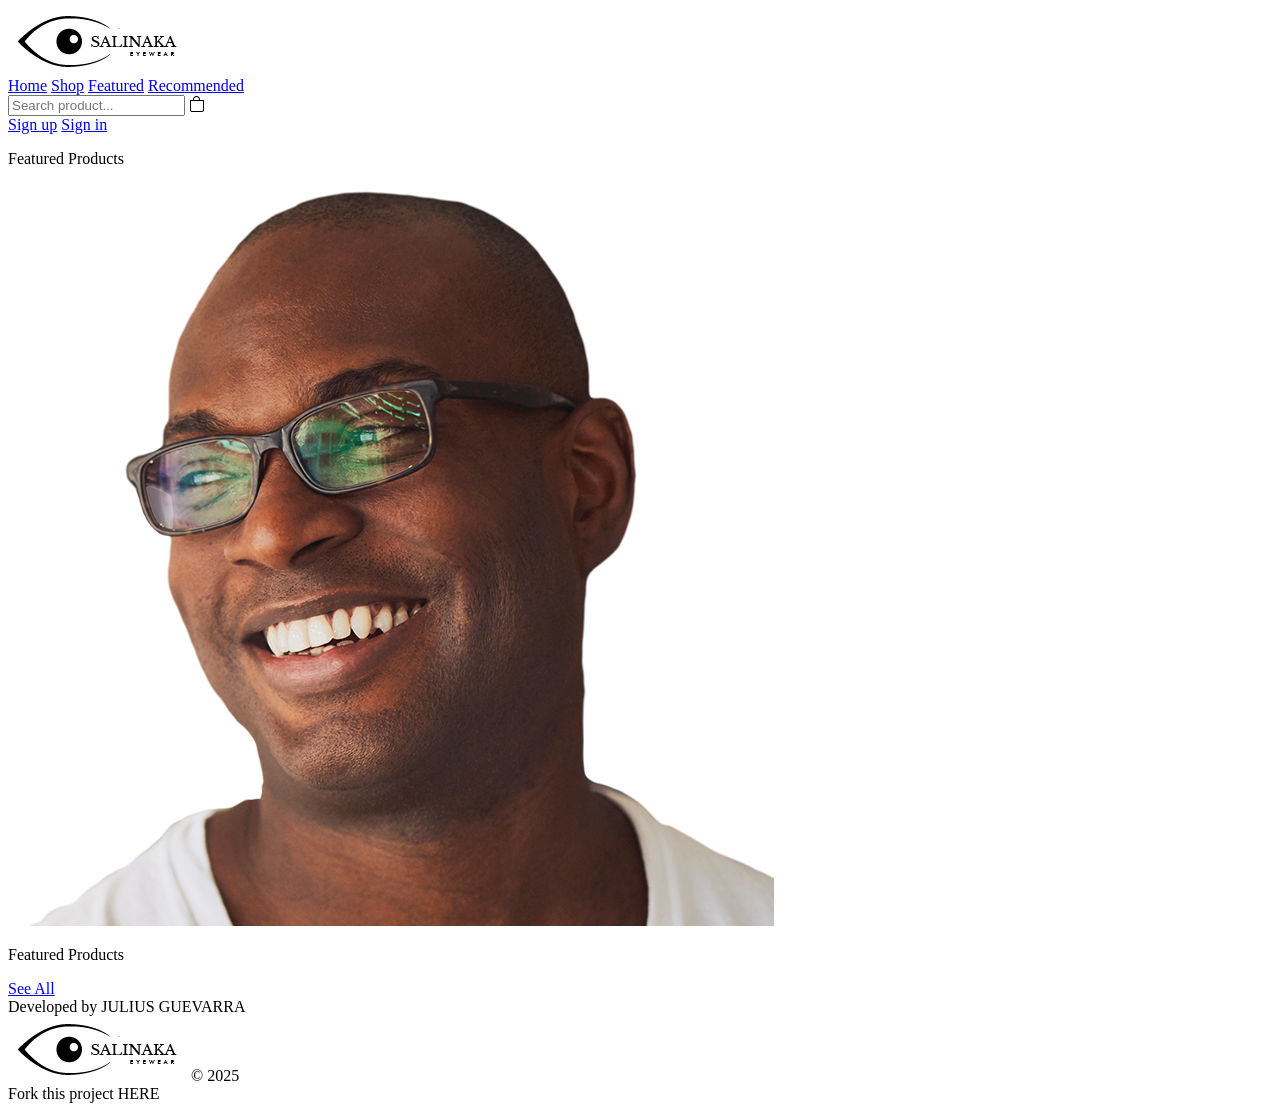
==== public/featured.html @ d3077e4b "recomended-page and featured-page added" ====
<!doctype html>
<html lang="en">
  <head>
    <meta charset="UTF-8" />
    <meta name="viewport" content="width=device-width, initial-scale=1.0" />
    <link rel="stylesheet" href="../build/index.css" />
    <title>Shop</title>
    <link rel="stylesheet" href="https://cdn.jsdelivr.net/npm/bootstrap-icons@1.11.3/font/bootstrap-icons.min.css" />
    <script type="module" src="../build/index.js" defer></script>
  </head>
  <body id="featured-page">
    <header class="flex w-full justify-between px-[40px] pt-8">
      <div class="flex w-[45%] items-center gap-7">
        <img class="w-[150px]" src="./../image/logo.png" alt="" />
        <div class="flex gap-1">
          <a href="./index.html" class="px-3 py-2 text-[14px] font-medium text-[#848484] transition-all hover:bg-[#F5F5F5] hover:text-black">Home</a>
          <a href="./shop.html" class="px-3 py-2 text-[14px] font-medium text-[#848484] transition-all hover:bg-[#F5F5F5] hover:text-black">Shop</a>
          <a href="./featured.html" class="px-3 py-2 text-[14px] font-medium text-[#848484] transition-all hover:bg-[#F5F5F5] hover:text-black">Featured</a>
          <a href="./recomended.html" class="px-3 py-2 text-[14px] font-medium text-[#848484] transition-all hover:bg-[#F5F5F5] hover:text-black">Recommended</a>
        </div>
      </div>
      <div class="flex w-[45%] items-center justify-between">
        <div class="flex items-center gap-3">
          <input type="search" class="w-[300px] border py-2 pl-4 text-[12px] outline-none" placeholder="Search product..." />
          <i class="bi bi-bag text-bold cursor-pointer text-[20px]"></i>
        </div>
        <div class="flex gap-3">
          <a href="./signUp.html" class="bg-black px-4 py-2 text-[13px] font-semibold text-white">Sign up</a>
          <a href="./signIn.html" class="border bg-[#F2F2F2] px-4 py-2 text-[13px] font-semibold text-[#7D7D7D]">Sign in</a>
        </div>
      </div>
    </header>

    <div class="container mx-auto my-10 px-[60px]">
      <div class="flex h-[400px] items-center justify-between bg-gray-100 pl-[64px]">
        <div class="flex w-[50%] flex-col items-start gap-6 py-5">
          <p class="text-[44px] font-bold text-red-400">Featured Products</p>
        </div>
        <img class="h-full w-[55%]" src="../image/features.png" alt="" />
      </div>

      <div class="mb-5 mt-[64px] flex items-center justify-between scroll-smooth" id="featured">
        <p class="text-[30px] font-semibold">Featured Products</p>
        <a class="text-[20px] font-semibold underline" href="#">See All</a>
      </div>
      <div class="featured grid grid-cols-3 gap-5"></div>
    </div>

    <footer class="mt-[100px] flex h-[180px] w-full items-center justify-between bg-[#F0F0F0] px-[40px]">
      <div class="text-[12px] font-semibold text-[gray]">Developed by <span class="text-black underline">JULIUS GUEVARRA</span></div>
      <div class="flex flex-col items-center gap-2">
        <img src="./../image/logo.png" alt="" />
        © 2025
      </div>
      <div class="text-[12px] font-semibold text-[gray]">Fork this project <span class="text-black underline">HERE</span></div>
    </footer>
  </body>
</html>
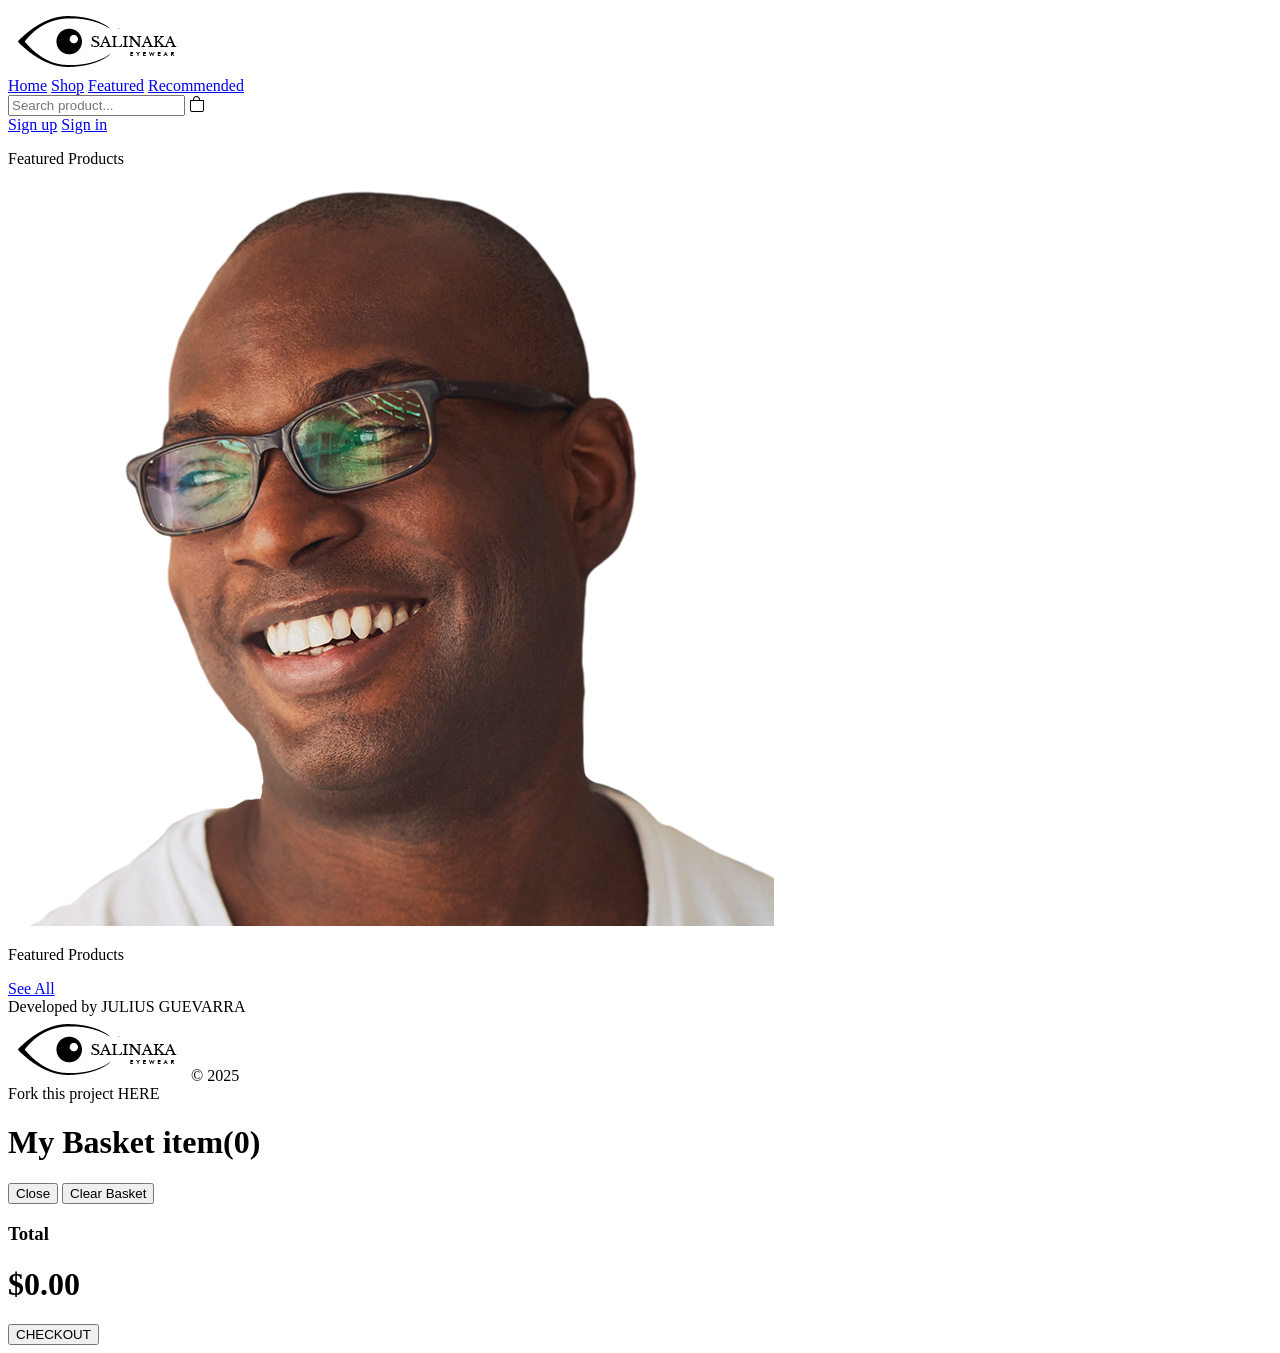
==== commit e4a02808: "Info page added" ====
--- a/public/featured.html
+++ b/public/featured.html
@@ -4,11 +4,11 @@
     <meta charset="UTF-8" />
     <meta name="viewport" content="width=device-width, initial-scale=1.0" />
     <link rel="stylesheet" href="../build/index.css" />
-    <title>Shop</title>
+    <title>Featured</title>
     <link rel="stylesheet" href="https://cdn.jsdelivr.net/npm/bootstrap-icons@1.11.3/font/bootstrap-icons.min.css" />
     <script type="module" src="../build/index.js" defer></script>
   </head>
-  <body id="featured-page">
+  <body class="bg-[#F9F9F9]" id="featured-page">
     <header class="flex w-full justify-between px-[40px] pt-8">
       <div class="flex w-[45%] items-center gap-7">
         <img class="w-[150px]" src="./../image/logo.png" alt="" />
@@ -22,7 +22,7 @@
       <div class="flex w-[45%] items-center justify-between">
         <div class="flex items-center gap-3">
           <input type="search" class="w-[300px] border py-2 pl-4 text-[12px] outline-none" placeholder="Search product..." />
-          <i class="bi bi-bag text-bold cursor-pointer text-[20px]"></i>
+          <i class="bi bi-bag text-bold cursor-pointer text-[20px]"  id="openModalBtn"></i>
         </div>
         <div class="flex gap-3">
           <a href="./signUp.html" class="bg-black px-4 py-2 text-[13px] font-semibold text-white">Sign up</a>
@@ -54,5 +54,26 @@
       </div>
       <div class="text-[12px] font-semibold text-[gray]">Fork this project <span class="text-black underline">HERE</span></div>
     </footer>
+    <div id="modal" class="fixed left-0 top-0 flex h-screen w-full scale-0 justify-end bg-[#908e8e6b]">
+      <div id="modalContent" class="relative h-full w-0 bg-white opacity-100 transition-all">
+        <div class="flex items-center justify-between px-5 py-7">
+          <h1 class="text-xl font-semibold">My Basket <span class="text-[13px] font-normal">item(0)</span></h1>
+          <div class="flex justify-center">
+            <button id="btnClose" class="border px-4 py-2 text-[13px] font-semibold text-[#4F4A4A] transition-all hover:bg-[#E9E9E9]">Close</button>
+            <button class="border px-4 py-2 text-[13px] font-semibold text-[#767373] transition-all hover:bg-[#E9E9E9]" id="clearModal">Clear Basket</button>
+          </div>
+        </div>
+        <div id="modal-body" class="h-[430px] overflow-y-auto border">
+          
+        </div>
+        <div class="absolute bottom-0 left-0 flex w-full items-center justify-between px-5 py-7">
+          <div>
+            <h3>Total</h3>
+            <h1>$<span id="total">0.00</span></h1>
+          </div>
+          <button class="bg-[#949494] px-7 py-3 font-bold text-white">CHECKOUT</button>
+        </div>
+      </div>
+    </div>
   </body>
 </html>
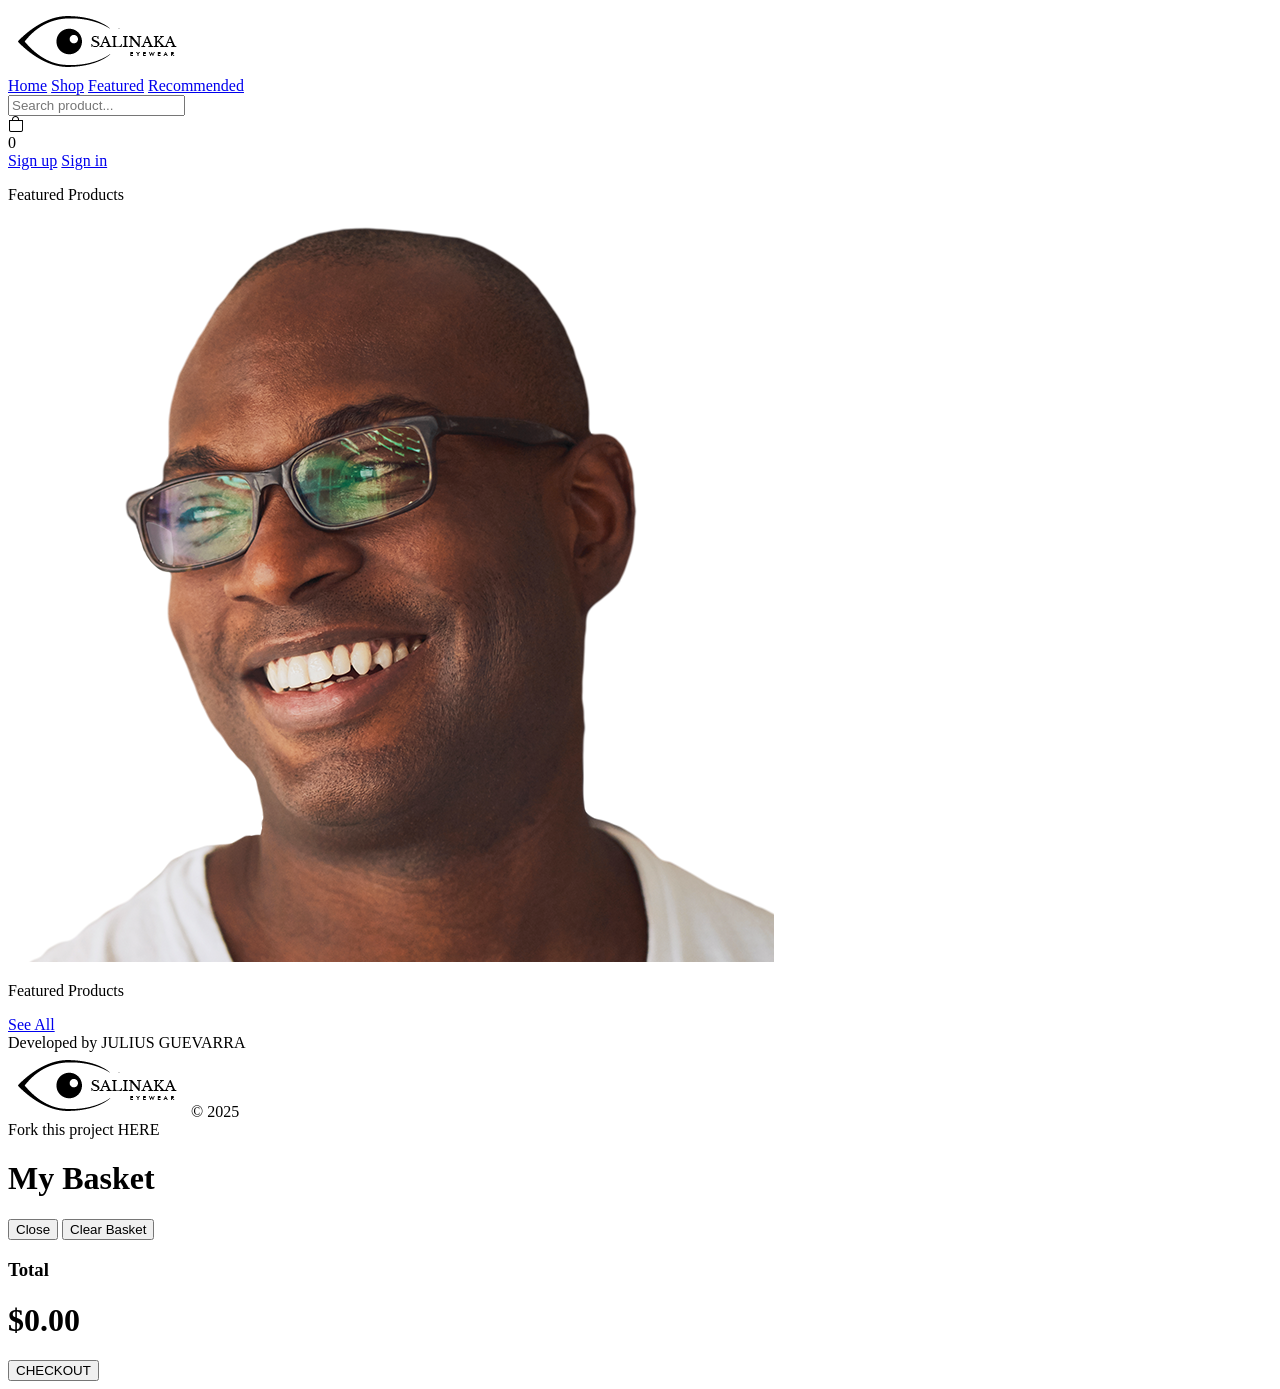
==== commit 8ad407b4: "new codes added" ====
--- a/public/featured.html
+++ b/public/featured.html
@@ -22,7 +22,10 @@
       <div class="flex w-[45%] items-center justify-between">
         <div class="flex items-center gap-3">
           <input type="search" class="w-[300px] border py-2 pl-4 text-[12px] outline-none" placeholder="Search product..." />
-          <i class="bi bi-bag text-bold cursor-pointer text-[20px]"  id="openModalBtn"></i>
+          <div class="relative">
+            <i class="bi bi-bag text-bold cursor-pointer text-[20px]" id="openModalBtn"></i>
+            <div class="absolute top-[-10px] right-[-15px] text-white text-[11px] size-[20px] rounded-full grid place-items-center bg-red-600" id="cart-count">0</div>
+          </div>
         </div>
         <div class="flex gap-3">
           <a href="./signUp.html" class="bg-black px-4 py-2 text-[13px] font-semibold text-white">Sign up</a>
@@ -57,7 +60,7 @@
     <div id="modal" class="fixed left-0 top-0 flex h-screen w-full scale-0 justify-end bg-[#908e8e6b]">
       <div id="modalContent" class="relative h-full w-0 bg-white opacity-100 transition-all">
         <div class="flex items-center justify-between px-5 py-7">
-          <h1 class="text-xl font-semibold">My Basket <span class="text-[13px] font-normal">item(0)</span></h1>
+          <h1 class="text-xl font-semibold">My Basket <span id="item-count" class="text-[13px] font-normal"></span></h1>
           <div class="flex justify-center">
             <button id="btnClose" class="border px-4 py-2 text-[13px] font-semibold text-[#4F4A4A] transition-all hover:bg-[#E9E9E9]">Close</button>
             <button class="border px-4 py-2 text-[13px] font-semibold text-[#767373] transition-all hover:bg-[#E9E9E9]" id="clearModal">Clear Basket</button>
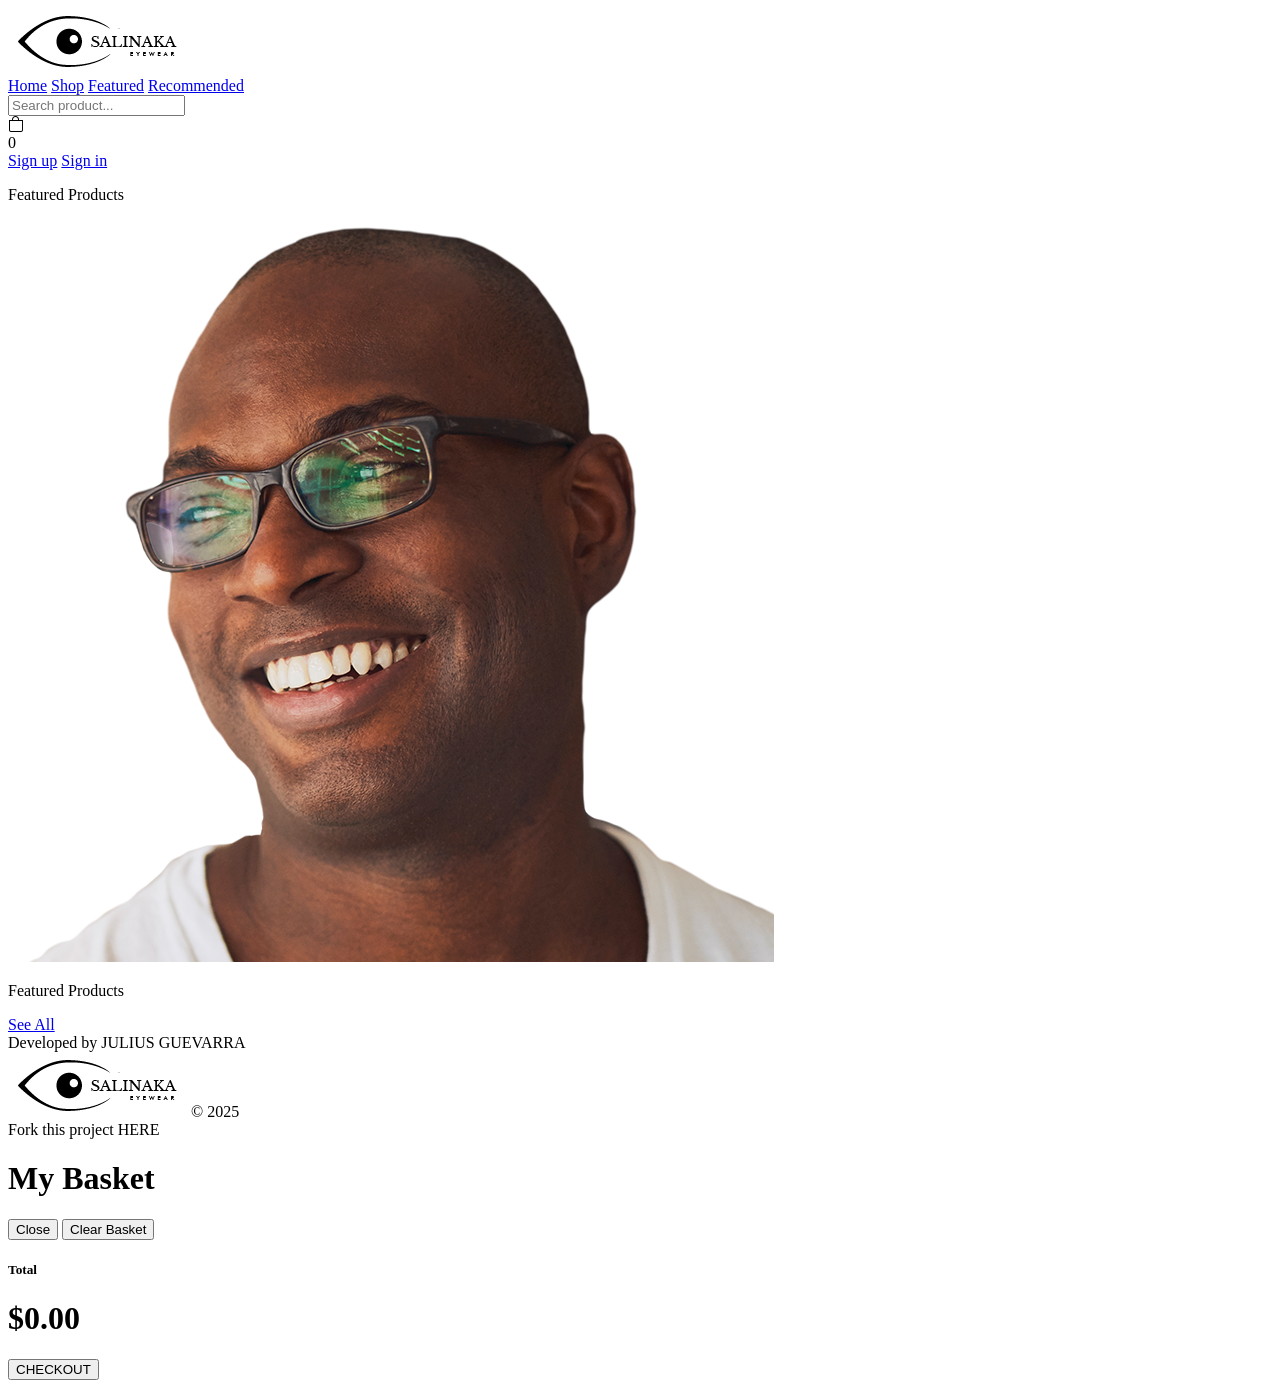
==== commit c0c48858: "Finish project" ====
--- a/public/featured.html
+++ b/public/featured.html
@@ -71,10 +71,10 @@
         </div>
         <div class="absolute bottom-0 left-0 flex w-full items-center justify-between px-5 py-7">
           <div>
-            <h3>Total</h3>
-            <h1>$<span id="total">0.00</span></h1>
+            <h5 class='text-[15px] text-[#8D8D8D]'>Total</h5>
+            <h1 class="text-[24px] font-semibold">$<span id="total">0.00</span></h1>
           </div>
-          <button class="bg-[#949494] px-7 py-3 font-bold text-white">CHECKOUT</button>
+          <button class="bg-[#949494] px-7 py-3 font-bold text-white" onclick="checkout()">CHECKOUT</button>
         </div>
       </div>
     </div>
